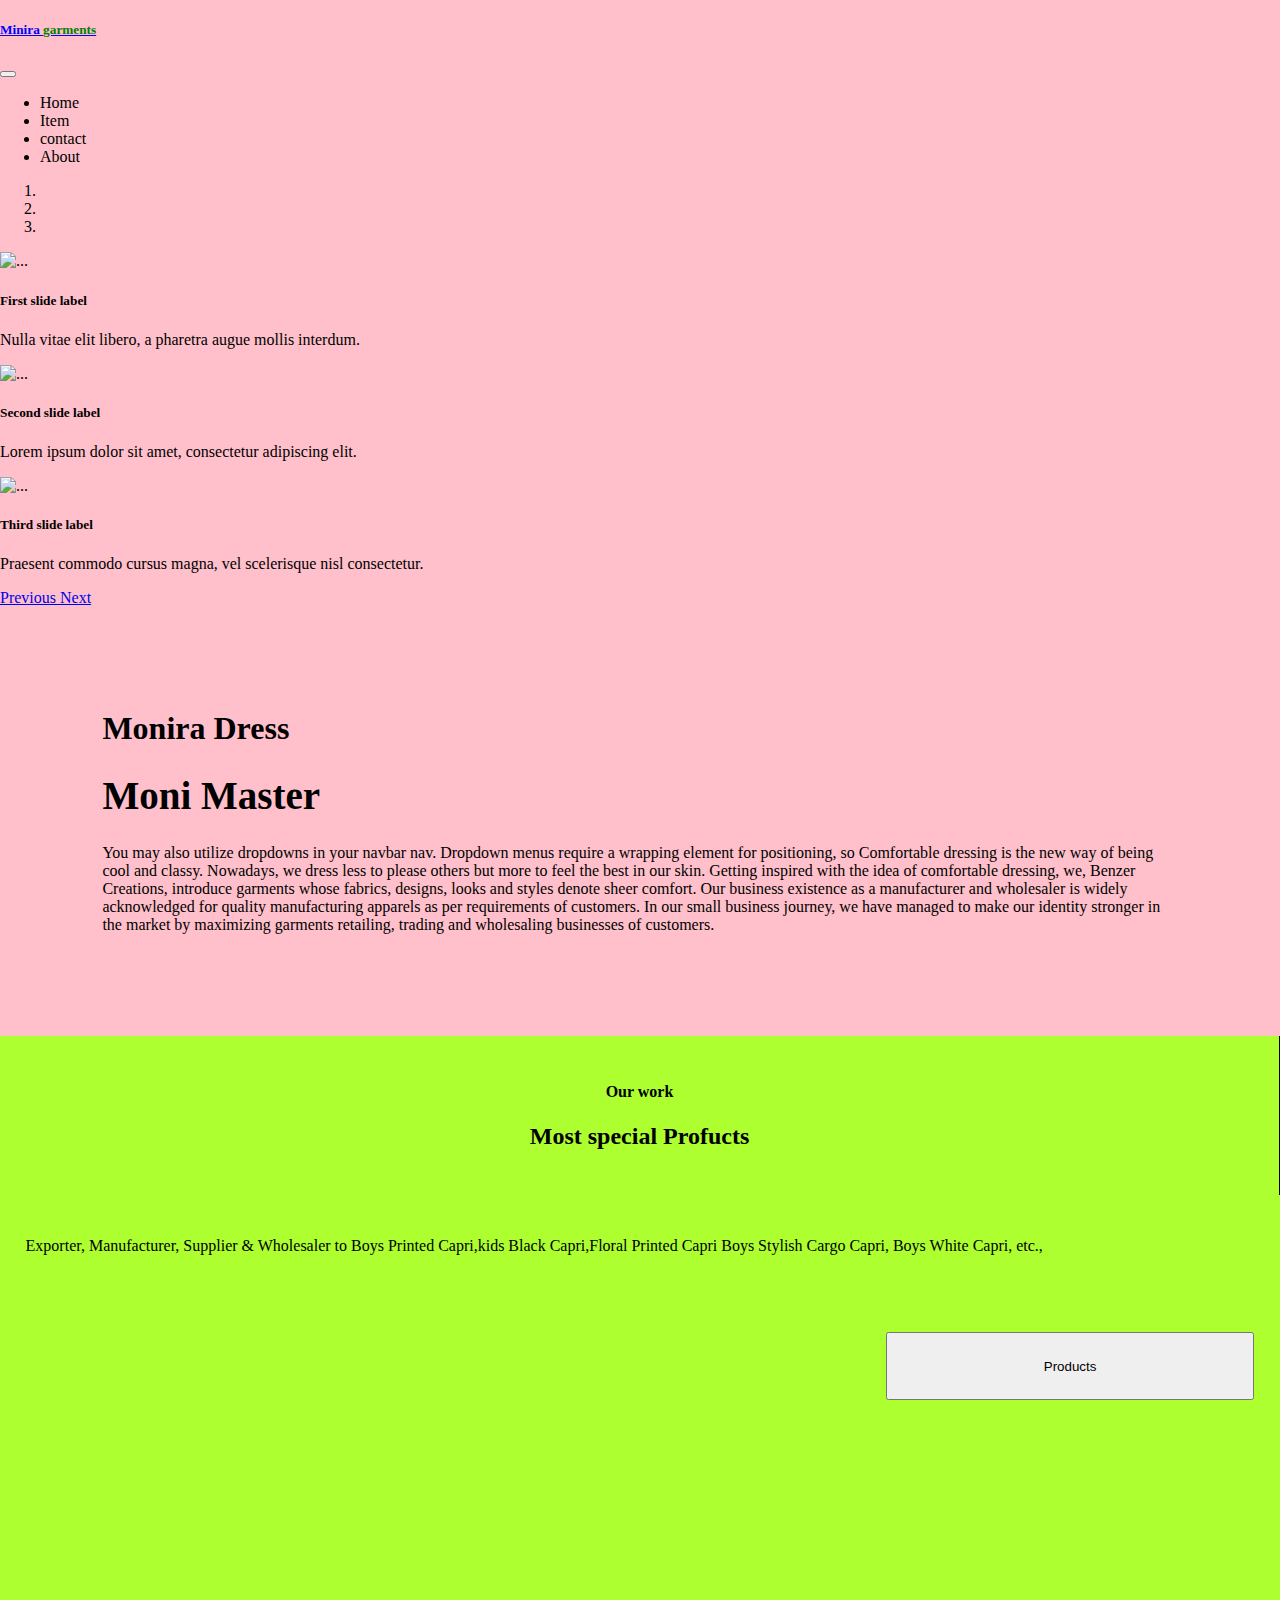
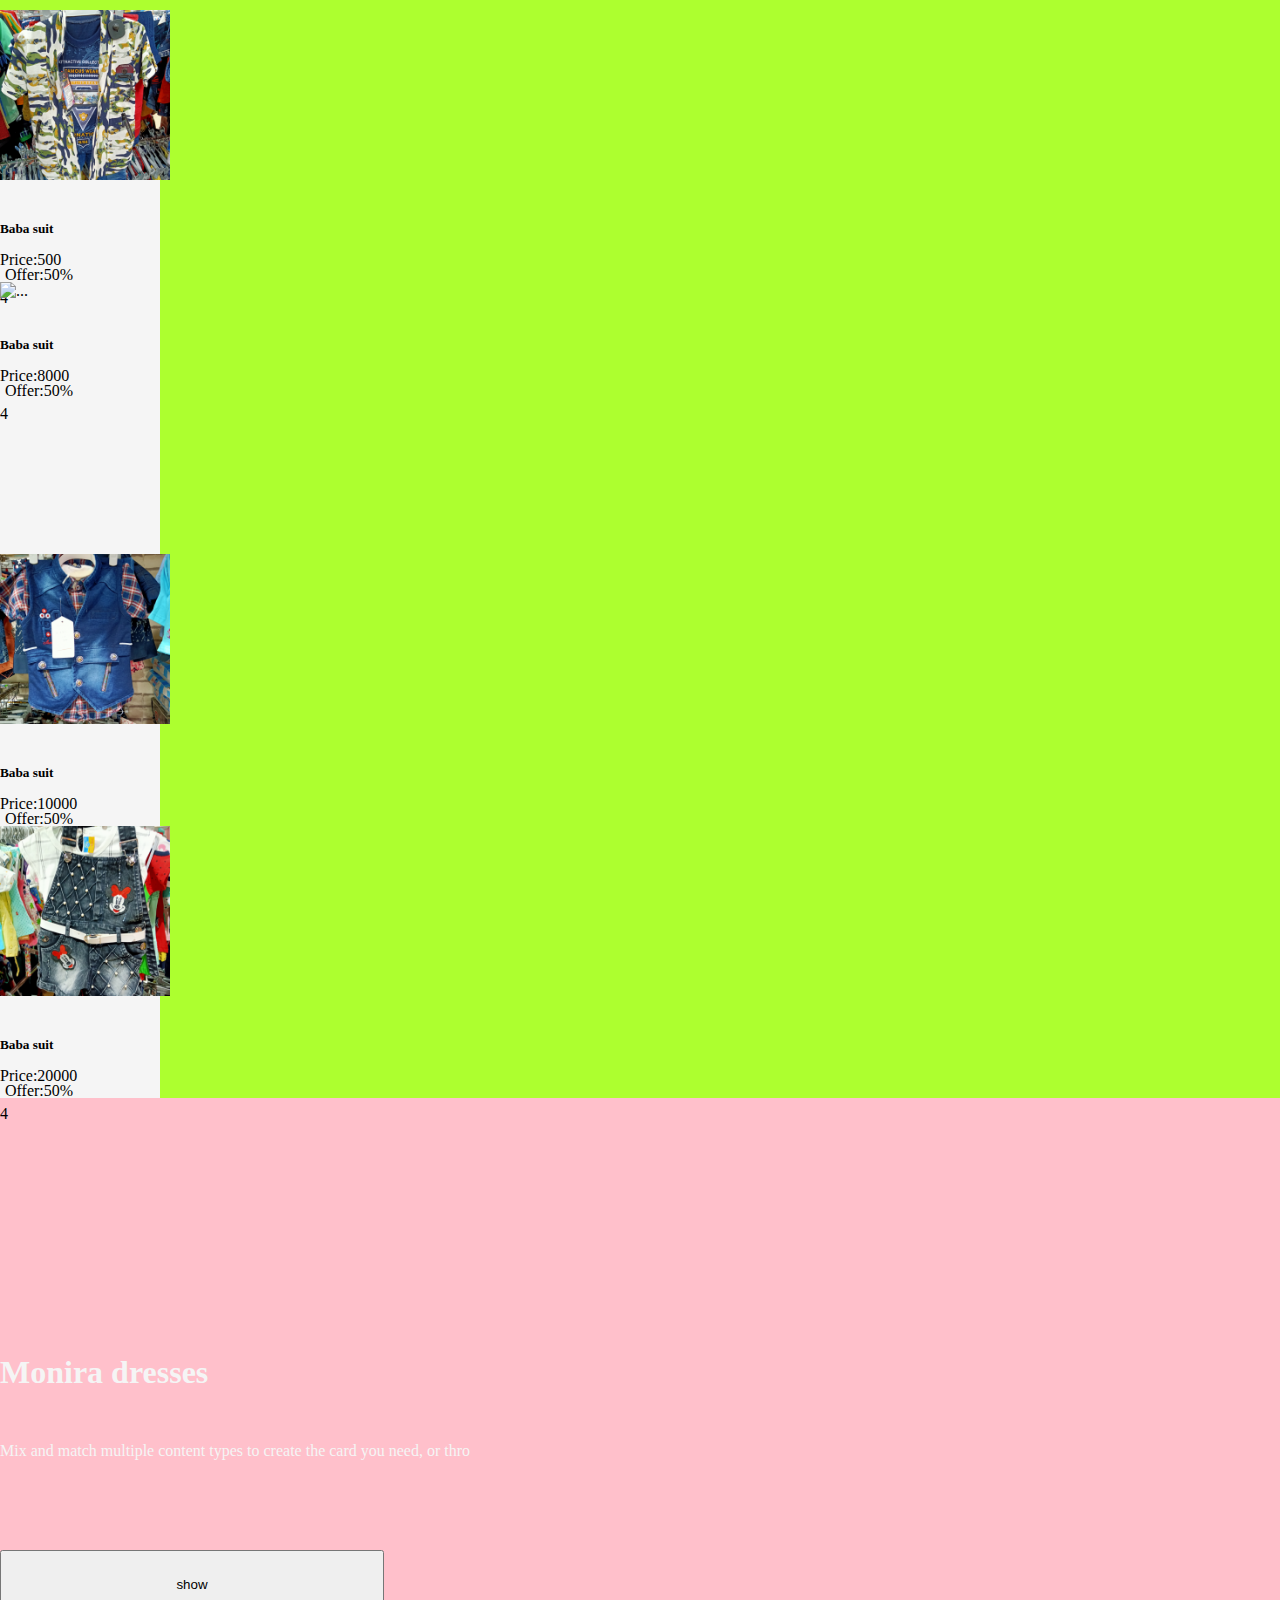
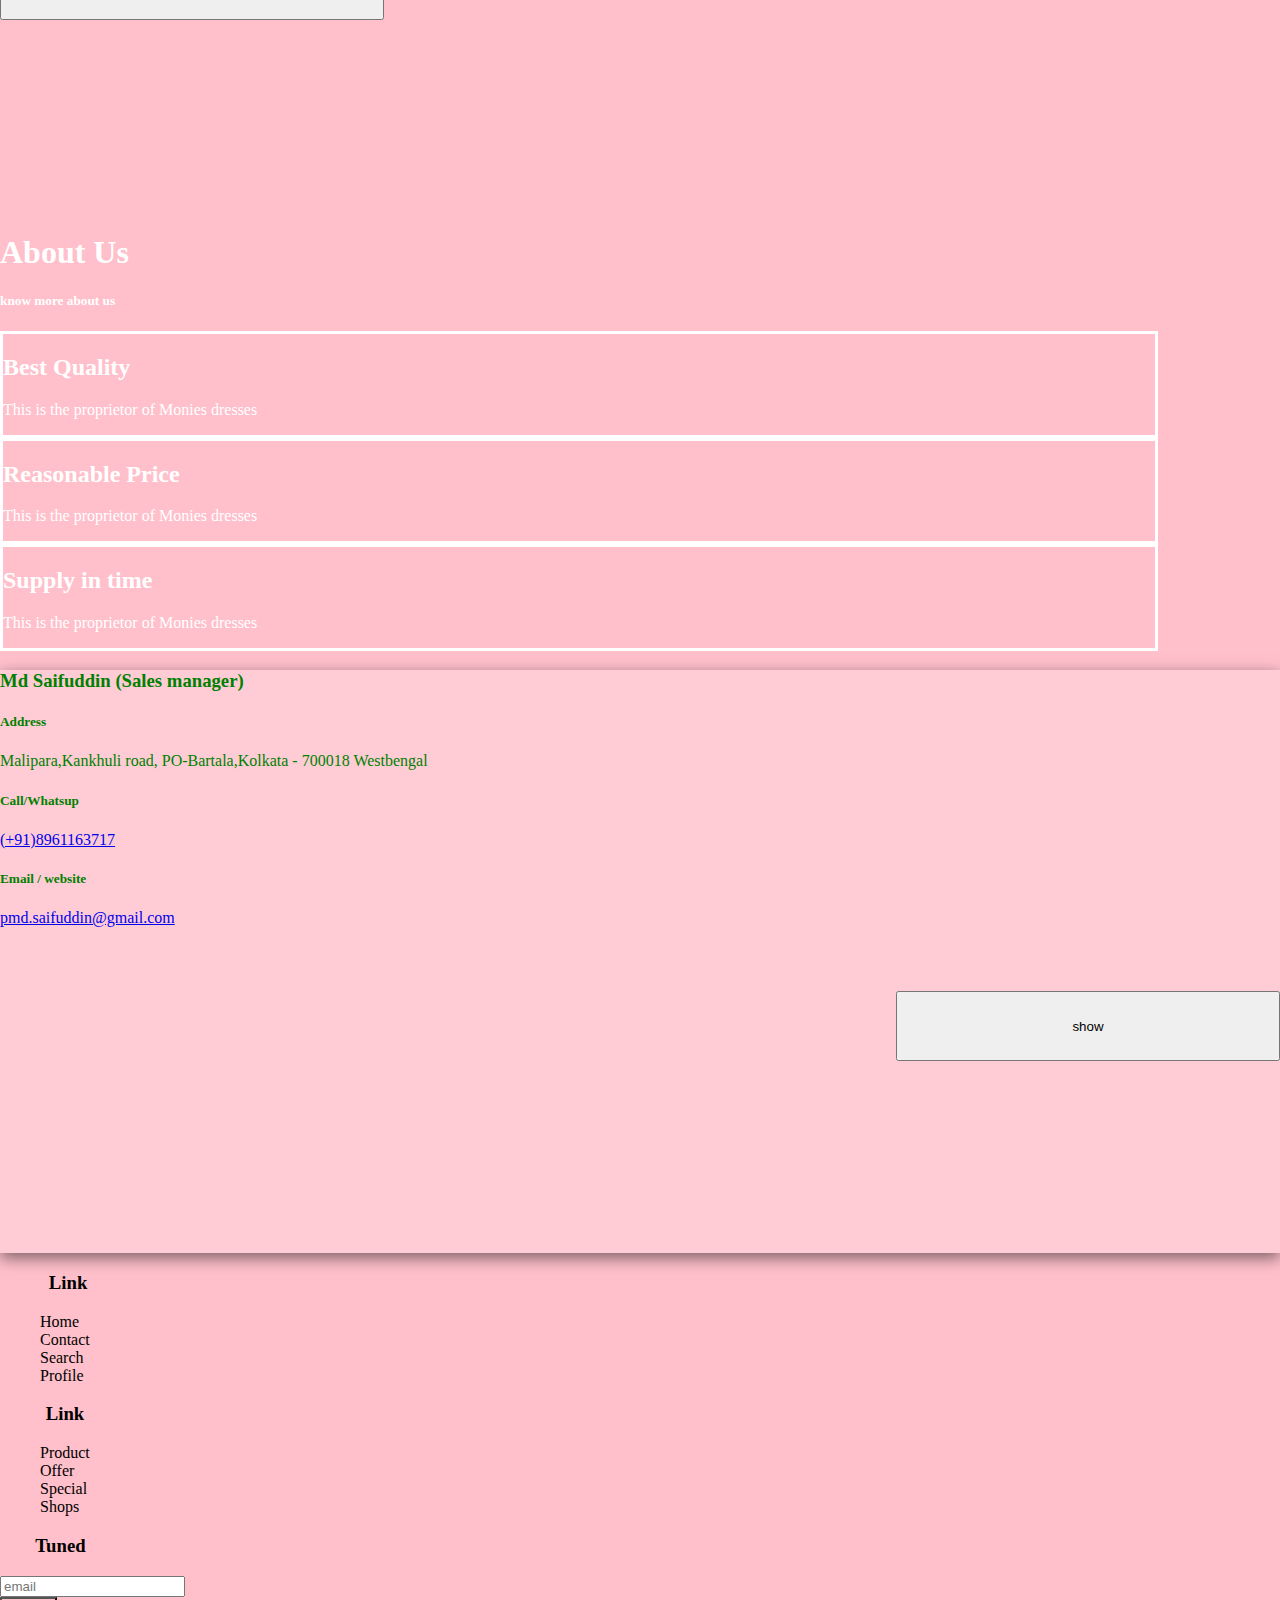
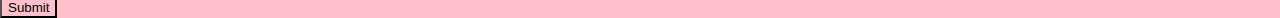
==== index.html @ e2dc4fad "Add files via upload" ====
<!doctype html>
<html lang="en">
  <head>
    <!-- Required meta tags -->
    <meta charset="utf-8">
    <meta name="viewport" content="width=device-width, initial-scale=1">

    <!-- Bootstrap CSS -->
    <link href="style.css" rel="stylesheet"/>
    <link href="https://cdn.jsdelivr.net/npm/bootstrap@5.0.0-beta1/dist/css/bootstrap.min.css" rel="stylesheet" integrity="sha384-giJF6kkoqNQ00vy+HMDP7azOuL0xtbfIcaT9wjKHr8RbDVddVHyTfAAsrekwKmP1" crossorigin="anonymous">
 <script type="text/javascript" src="js_new2.js"> </script>
<style type="text/css">


body {
margin:0px;
padding:0px;



}



</style>




    <title>Hello, world!</title>
  </head>
  <body oncontextmenu="return false">
    <nav class="navbar navbar-expand-lg navbar-light bg-light">
    
    
    <div class="container-fluid">
   <h5> <a class="navbar-brand" href="#" style="color:blue;">Minira <span style="color:green;">garments</span></a></h5>
    <button class="navbar-toggler" type="button" data-bs-toggle="collapse" data-bs-target="#navbarNav" aria-controls="navbarNav" aria-expanded="false" aria-label="Toggle navigation">
    <span class="navbar-toggler-icon"></span>
    </button>
    <div class="collapse navbar-collapse" id="navbarNav">
    <ul class="navbar-nav">
    <li class="nav-item">
    <a class="nav-link  active" id="home-link" aria-current="page" onclick="showHome()">Home</a>
    </li>
    <li class="nav-item">
    <a class="nav-link " id="item-link" onclick="showItem()">Item</a>
    </li>
    <li class="nav-item">
    <a class="nav-link " id="contact-link" onclick="showContact()">contact</a>
    </li>
    <li class="nav-item">
    <a class="nav-link " id="about-link" onclick="showAbout()">About</a>
    </li>
    </ul>
    </div>
    </div>
    </nav>
    
    
    
     <!-- start courasel -->
     
     <div id="carouselExampleCaptions" class="carousel slide" data-bs-ride="carousel" >
     <ol class="carousel-indicators">
     <li data-bs-target="#carouselExampleCaptions" data-bs-slide-to="0" class="active"></li>
     <li data-bs-target="#carouselExampleCaptions" data-bs-slide-to="1"></li>
     <li data-bs-target="#carouselExampleCaptions" data-bs-slide-to="2"></li>
     </ol>
     <div class="carousel-inner" style="">
     <div class="carousel-item active">
     <img src="https://lh3.googleusercontent.com/bWzTPK0hSypPHD1Hc1GSjZVdpvOteOTH8uLnH1_VlJWkr4F5bfMT6vy6dUAYcn_iwR4fYL9vj_sJ9B_Rf_zOk0FUDSRGxpywjVJnu8IYkh2hS-v_Yv9qMoLnTv6hpsXVtdi5B0RqLw=w600-h315-p-k" height="300"class="d-block w-100" alt="..." >
     <div class="carousel-caption d-none d-md-block">
     <h5>First slide label</h5>
     <p>Nulla vitae elit libero, a pharetra augue mollis interdum.</p>
     </div>
     </div>
     
     
     <div class="carousel-item">
     <img src="https://lh3.googleusercontent.com/mIo76hht9T2VlI-OJGolHb1x4Sy8gIhVukNZV9VsF87leNUTBvumUDJgrhXeGJmCeFdH-q8vnUHe59Qzavp5zrqEKmenwgEStaKPZzW7FWth--awZLrsbJVXISOQhd32_m7jI2konQ=w600-h315-p-k" height="300"class="d-block w-100" alt="...">
     <div class="carousel-caption d-none d-md-block">
     <h5>Second slide label</h5>
     <p>Lorem ipsum dolor sit amet, consectetur adipiscing elit.</p>
     </div>
     </div>
     
     
     <div class="carousel-item">
     <img src="https://lh3.googleusercontent.com/mIo76hht9T2VlI-OJGolHb1x4Sy8gIhVukNZV9VsF87leNUTBvumUDJgrhXeGJmCeFdH-q8vnUHe59Qzavp5zrqEKmenwgEStaKPZzW7FWth--awZLrsbJVXISOQhd32_m7jI2konQ=w600-h315-p-k" height="300" class="d-block w-100" alt="...">
     <div class="carousel-caption d-none d-md-block">
     <h5>Third slide label</h5>
     <p>Praesent commodo cursus magna, vel scelerisque nisl consectetur.</p>
     </div>
     </div>
     </div>
     <a class="carousel-control-prev" href="#carouselExampleCaptions" role="button" data-bs-slide="prev">
     <span class="carousel-control-prev-icon" aria-hidden="true"></span>
     <span class="visually-hidden">Previous</span>
     </a>
     <a class="carousel-control-next" href="#carouselExampleCaptions" role="button" data-bs-slide="next">
     <span class="carousel-control-next-icon" aria-hidden="true"></span>
     <span class="visually-hidden">Next</span>
     </a>
     </div>
     
   
     
      <!-- end courasel -->
      
      
      
      
      
      
      
      
  <div id="main-panel"> 
     
     
<!--start home tab -->      
      
<div class="panel " id="home">      
      <div class="section-1">
      
      
      <div class="container text-center"> 
      <h1 class="heading-1">Monira Dress</h1>
      <h1 class="heading-2">Moni Master</h1>
      <p class="para-1">You may also utilize dropdowns in your navbar nav. Dropdown menus require a wrapping element for positioning, so
      Comfortable dressing is the new way of being cool and classy. Nowadays, we dress less to please others but more to feel the best in our skin. Getting inspired with the idea of comfortable dressing, we, Benzer Creations, introduce garments whose fabrics, designs, looks and styles denote sheer comfort. Our business existence as a manufacturer and wholesaler is widely acknowledged for quality manufacturing apparels as per requirements of customers. In our small business journey, we have managed to make our identity stronger in the market by maximizing garments retailing, trading and wholesaling businesses of customers.
      
      
      
      </p>
      </div>
      
      </div>
      
      
   <!-- start product section under section 1-->   
      
      <div class="container-fluid p-div"  style="background:rgb(173,255,47);" >
    
     <div class="row">
      <div style="text-align:center; border-right:1px solid black; padding:2%;" class="col-md-4 col-12">
      <h4>Our work</h4>
      <h2 style="text-align:center;">Most special Profucts</h2>
      </div>
      <div class="col-md-8 col-12 " style="padding:2%;">
      <p>Exporter, Manufacturer, Supplier & Wholesaler to Boys Printed Capri,kids Black Capri,Floral Printed Capri 
      Boys Stylish Cargo Capri, Boys White Capri, etc.,
      </p>
      
       <input type="button" class="btn btn-danger" value="Products">
      
      </div>
      
      </div>
      
      
      
      
      
      
      
  <div class="row m-auto " id="img-div">
      
  <!--    

      <div class="col-lg-3 col-md-3 col-sm-3 col-12 m-auto">
      <div class="m-auto" style="background:#f5f5f5;width:10rem;">
      
      <div class="card mx-auto my-4" style="width:9rem; height:16rem;">
      <img src="https://lh3.googleusercontent.com/mIo76hht9T2VlI-OJGolHb1x4Sy8gIhVukNZV9VsF87leNUTBvumUDJgrhXeGJmCeFdH-q8vnUHe59Qzavp5zrqEKmenwgEStaKPZzW7FWth--awZLrsbJVXISOQhd32_m7jI2konQ=w600-h315-p-k"class="card-img-top" style="height:170px; margin-bottom:0; padding-bottom:0;"alt="...">
      <div class="card-body py-1 my-0">
      <h5 class="card-title text-center" style="padding-top:15px;padding-bottom:0;margin-0;">Baba suit</h5>
      <p class=" text-center" style="padding-0; margin:0;line-height:2px;">Rs 1000</p>
      
      </div>
      
      </div>
      
      </div>
      </div> 
      
   <!--   
      
      <div class="col-lg-3 col-md-3 col-sm-3 col-12 m-auto" style="">
      <div class="m-auto" style="background:#f5f5f5;width:10rem;">
      
      <div class="card mx-auto my-4" style="width:9rem; height:16rem;">
      <img src="product2.jpg"class="card-img-top" style="height:170px; margin-bottom:0; padding-bottom:0;"alt="...">
      <div class="card-body py-1 my-0">
      <h5 class="card-title text-center" style="padding-top:15px;padding-bottom:0;margin-0;">Baba suit</h5>
      <p class=" text-center" style="padding-0; margin:0;line-height:2px;">Rs 3000</p>
      
      </div>
      
      </div>
      
      </div>
      </div> 
      
      
      
      
      
      
      <div class="col-lg-3 col-md-3 col-sm-3 col-12 m-auto">
      <div class="m-auto" style="background:#f5f5f5;width:10rem;">
      
      <div class="card mx-auto my-4" style="width:9rem; height:16rem;">
      <img src="product3.jpg"class="card-img-top" style="height:170px; margin-bottom:0; padding-bottom:0;"alt="...">
      <div class="card-body py-1 my-0">
      <h5 class="card-title text-center" style="padding-top:15px;padding-bottom:0;margin-0;">Baba suit</h5>
      <p class=" text-center" style="padding-0; margin:0;line-height:2px;">Rs 1000</p>
      
      </div>
      
      </div>
      
      </div>
      </div> 
      
      
      <div class="col-lg-3 col-md-3 col-sm-3 col-12 m-auto">
      <div class="m-auto" style="background:#f5f5f5;width:10rem;">
      
      <div class="card mx-auto my-4" style="width:9rem; height:16rem;">
      <img src="product4.jpg"class="card-img-top" style="height:170px; margin-bottom:0; padding-bottom:0;"alt="...">
      <div class="card-body py-1 my-0">
      <h5 class="card-title text-center" style="padding-top:15px;padding-bottom:0;margin-0;">Baba suit</h5>
      <p class=" text-center" style="padding-0; margin:0;line-height:2px;">Rs 1000</p>
      
      </div>
      
      </div>
      
      </div>
      </div> 
      
      

      
      
      
      
      
      
       
      
      -->
      
      </div>                   
      </div>       
                     
                    
                            
      
 <!-- end product section -->     
      
      
      
      <!-- start  section2 -->  
      
      <div class="section-2 m-0 p-0 " >
      <div class="container-fluid old">
      
      <div class="d-flex justify-content-end">
      
      <div class="d-flex flex-column m-4">
      <h1 class="heading-1">Monira dresses</h1>
      <p class="para">Mix and match multiple content types to create the card you need, or thro
      </p>
      <input type="button" class="btn btn-danger" value="show">
      </div>
      </div>
      </div>
      </div>
      
      <!-- End section 2-->  
      <!--
      <div style="height:400px; width:100%; background:red; padding:0;">
      
      <div class="m-3 bg-warning">
      <h1>About Us</h1>
      <h5>know more about us</h5>
      </div>

      
      </div>
      
      -->
      <!-- start our team section -->
      <div class="ourteam p-2 m-0 bg-warning" style="color:white;">
      
      <div class="container text-center">
      <div class="">
      <h1>About Us</h1>
      <h5>know more about us</h5>
      </div>
      
      <div class="row teamsetting" style="color:white;">
      
     
      
      
      
      <!--start 1st image of our team -->
      <div class="col-lg-4 col-sm-4 col-10 d-block mx-auto " style="color:white;">
    
      
      <div style="border:3px solid white; height:80%; width:90%;" class="m-4 p-3">
     
      <h2>Best Quality</h2>
      <p class=" ">This is the proprietor of Monies dresses</p> 
      </div>
      
  
     
      </div>
      
      
      <!--start 2nd image of our team -->
    <div class="col-lg-4 col-sm-4 col-10 d-block mx-auto " style="color:white;">
    
    
    <div style="border:3px solid white; height:80%; width:90%;" class="m-4 p-3">
    
    <h2>Reasonable Price</h2>
    <p class=" ">This is the proprietor of Monies dresses</p> 
    </div>
    
    
    
    </div>
      
      
      
      <!--start 3rd image of our team -->
   <div class="col-lg-4 col-sm-4 col-10 d-block mx-auto " style="color:white;">
   
   
   <div style="border:3px solid white; height:80%; width:90%;" class="m-4 p-3">
   
   <h2>Supply in time</h2>
   <p class=" ">This is the proprietor of Monies dresses</p> 
   </div>
   
   
   
   </div>
      
      
      
     
      
      
   
   
   
   
   
        </div>
   
   </div>
   </div>
   <!-- end our team section --->
   
   
   
 

   
 </div>  
<!--end home tab -->   













   
   
<!--start contact tab -->   
<div class="panel p-5" id="contact" style="width:100%;">



<div class="row" id="cdiv">


</div>

</div>

<!--end contact tab -->   






<!--start item tab -->   
<div class="panel" id="item" style="width:100%;margin:0;">

<section class="section-1">
   
   <div class="container"> 
  <h1 class="heading-1">Our Product</h1>
  
  <p class="para-1">You may also utilize dropdowns in your navbar nav. Dropdown menus require a wrapping element for positioning, so dropdowns in your navbar nav. Dropdown menus require a wrapping element for positioning, so
</p>
  </div>
   
   
   
   
   <div class="container text-center p-0">
       <div class="bg-light " style="color:blue"><h2>Monira Dress</h2>
       
       </div>
       
      </div>
      </section> 
      
<div class="row" id="adiv">


</div>




<!---start all Newdesign section -->
    
    <section class="section-slider">
    <div class="text-center"><h3>New Design</h3></div>
    <div style="border:1px solid blue;margin:auto; width:80%;"> </div>
    
    <div class="slider" id="slide">
 

    
    
    
    
    </div>
    </section>
    









  <!---end New design section -->







</div>

<!--end item tab -->   











<!--start product details tab -->   
<div id="product-details" style="width:100%;">

<div id="p-div">



</div>


</div>

<!--end product details tab -->  



<!--start about tab -->   
<div class="panel" id="about" style="width:100%; margin:0; padding:0;">
<div class="container m-5">

<div class="p-5">
<h1 class="">Profile details</h1>
<p>

It's not been a very long time to the business presence of Benzer Creations in this competitive field of manufacturing garments but huge business popularity makes it look decades have passed to our company. We invest in the best fabrics to make different sorts of apparels for people. Our clothing collection is dominated by the factors of high comfort, style and design. We have taken experienced designers on board to bring forth a unique line of garments. Whether its our Kids Printed Capri, Stylish Cargo Capri, Boys Cargo Capri, Boys Floral Printed Capri or Boys Denim Capri, we ensure to keep the style chic and classy so that wearers could feel the modern vibe. We keep our stylish garments in a large quantity so as to benefit wholesalers, retailers and traders involved in garment business. 


</p>
</div>

<div class="p-5" style="border:2px solid black;">
<div class="p-1 " id="im-div" style="">


</div>
</div>

</div>
</div>
<!--end about tab -->   



   
   
 </div>  
  <!--end main-tab -->    
   
   
   <!-- start  section3 -->  
   
   <div class="section-3 m-0 p-4 bg-danger">
   <div class="container p-5  sec3-div " style="height:60%; width:100%; color:green;">
   <h3>Md Saifuddin (Sales manager)</h3>
   <h5 class="m-3">Address</h5>
   <p class="m-3">Malipara,Kankhuli road, PO-Bartala,Kolkata - 700018 Westbengal</p>
   
   <h5>Call/Whatsup</h5>
   <p> <a href="tel:+918961163717 "><i class="fas fa-phone"></i>(+91)8961163717</a><br>
   </p>
   
   <h5>Email / website</h5>
   <p> <a href="mailto: pmd.saifuddin@gmail.com"><i class="fas fa-envelope"></i>pmd.saifuddin@gmail.com</a><br>
   
  
   <input type="button" class="btn btn-danger" value="show">
   
   
   </div>
   </div>
   
   <!-- End section 3-->
   
   
    
      
      
      
      
      
      
  
      
      
      
      
      
      
      <!-- start footer1     style="background:#f70009;">     ---->
      <section class="on-ftr b-color bg-light p-4" style="">
      <div class="container">
      <div class="row">
      
      
      <div class="col-md-3">
      <div class="ftr-header">
      <h3><span style="color:pink">Quick</span>Link</h3>
      </div>
      
      <div class="ftr-des">
      <dd>Home</dd>
      <dd>Contact</dd>
      <dd>Search</dd>
      <dd>Profile</dd>
      
      
      
      </div>
      </div>
      
      
      
      
      <div class="col-md-3">
      <div class="ftr-header">
      <h3><span style="color:pink">Extra</span>Link</h3>
      </div>
      
      <div class="ftr-des">
      <dd>Product</dd>
      <dd>Offer</dd>
      <dd>Special</dd>
      <dd>Shops</dd>
      
      
      
      </div>
      </div>
      
      
      
      
      
      <div class="col-md-3">
      <div class="ftr-header">
      <h3><span style="color:pink">Stay</span>Tuned</h3>
      </div>
      
      <div class="ftr-des">
      
      <form>
      <div class="form-group mb-2">
      
      <input type="email" placeholder="email" class="form-control">
      </div>
      
      <button class="btn btn-primary mb-2" style="background:pink;">Submit</button>
      
      
      </form>
      </div>
      </div>
      
      
      
      
      </div>
      </div>
      </section>
      <!-- end footer1 ------>
      
      <div id="test">
      
      </div>
      
    
    

    <!-- Optional JavaScript; choose one of the two! -->

    <!-- Option 1: Bootstrap Bundle with Popper -->
    <script src="https://cdn.jsdelivr.net/npm/bootstrap@5.0.0-beta1/dist/js/bootstrap.bundle.min.js" integrity="sha384-ygbV9kiqUc6oa4msXn9868pTtWMgiQaeYH7/t7LECLbyPA2x65Kgf80OJFdroafW" crossorigin="anonymous"></script>

    <!-- Option 2: Separate Popper and Bootstrap JS -->
    <!--
    <script src="https://cdn.jsdelivr.net/npm/@popperjs/core@2.5.4/dist/umd/popper.min.js" integrity="sha384-q2kxQ16AaE6UbzuKqyBE9/u/KzioAlnx2maXQHiDX9d4/zp8Ok3f+M7DPm+Ib6IU" crossorigin="anonymous"></script>
    <script src="https://cdn.jsdelivr.net/npm/bootstrap@5.0.0-beta1/dist/js/bootstrap.min.js" integrity="sha384-pQQkAEnwaBkjpqZ8RU1fF1AKtTcHJwFl3pblpTlHXybJjHpMYo79HY3hIi4NKxyj" crossorigin="anonymous"></script>
    -->
    
    <script type="text/javascript">
    
    showHome();
   
    
    
    
    </script>
    
  </body>
</html>
---- style.css ----
body {
margin:0;
padding:0;
background:pink;

}

.section-1{
margin:8%;

}
.section-1 .heading-1{
    margin-top:8%;  
         
               
   }  
             
  .section-1 .heading-2 {
    margin-botton:5%;
    font-size:39px;         
             
             
}               
               
  .section1 .para-1 {
    width:60%;
    margin-left:20%;
    margin-botton:5%;
  
  
  }
  .section-1 .card-text .para-1 {
  color:rgba(0,0,0,0.59);
  
  }
  
  .p-div .btn {
  margin-bottom:15%;
  width:30%;
  padding:2% 5%;
  margin-left:70%;
  margin-top:5%;
 
  } 
  
  
  
  .section-2 {
  margin:0px;
  padding:0px;
  
  }
  
  
  .section-2 .old {
  background-image:url("fimage1.jpg");
  background-size: 100% 100%;
  background-repeat:no-repeat;
  
  
  
  
  }
  
   
  
  
  .section-2 .heading-1 {
   margin-top:20%;
   margin-bottom:4%;
   font-family:righteous;
   width:80%;
   color:whitesmoke;
  
  
  
  }

  
  .section-2 .para {
  
   margin-bottom:7%;
   font-family:ubuntu;
   width:80%;
   color:whitesmoke;
  
  
  }
  .section-2 .btn {
  margin-bottom:15%;
  width:30%;
  padding:2% 5%;
     } 
     
     
 .ourteam {
 
 margin:0px;
 padding:0px;
 
 }
 
 
 .ourteam{
 background-image:url("https://lh3.googleusercontent.com/mIo76hht9T2VlI-OJGolHb1x4Sy8gIhVukNZV9VsF87leNUTBvumUDJgrhXeGJmCeFdH-q8vnUHe59Qzavp5zrqEKmenwgEStaKPZzW7FWth--awZLrsbJVXISOQhd32_m7jI2konQ=w600-h315-p-k");
 background-size: 100% 100%;
 background-repeat:no-repeat;

 
 
 
 }
 
 
 
 .section-4 {
margin:0px;
 
 }
 
   .section-4 .row .col-md-7,.col-md-5 {
  margin-top:10%;
  margin-bottom:10%;
  
   }
  
 .section-4 a {
 color:lightseagreen;
 font-size:40px;
 text-decoration:none;
 
 
 }
 
 .section-4 .para-1 {
   
   color:black;
   font-size:23px;
   margin-top:7%;
   font-family:Roboto Condensed;
 
 
 }
 
 
 .section-3 {
  background-image:url("https://lh3.googleusercontent.com/bWzTPK0hSypPHD1Hc1GSjZVdpvOteOTH8uLnH1_VlJWkr4F5bfMT6vy6dUAYcn_iwR4fYL9vj_sJ9B_Rf_zOk0FUDSRGxpywjVJnu8IYkh2hS-v_Yv9qMoLnTv6hpsXVtdi5B0RqLw=w600-h315-p-k");
  background-size: 100% 100%;
  background-repeat:no-repeat;
  
  
  
  
  }
  
  .section-3 .btn {
  margin-bottom:15%;
  width:30%;
  padding:2% 5%;
  margin-left:70%;
  margin-top:5%;
     } 
     
     
 .sec3-div {
 background:rgba(255,255,255,.2);
 box-shadow:0 5px 15px rgba(0,0,0,.5);
 
 
 
 }
 
 
 //slider
 
 
 .section-slider {
 padding: 10px 0;
 background: #fff;
 }
 .slider {
 display: flex;
 overflow-x: auto;
 scroll-behavior: smooth;
 
 -webkit-overflow-scrolling: touch;
 scroll-snap-points-x: repeat(300px);
 scroll-snap-type: mandatory;
 }
 .slider .img-slider {
 flex-shrink: 0;
 width: 300px;
 margin-right: 20px;
 padding-top:20px;
 padding-bottom: 10px;
 display: block;
 height:400px;
 }
 .slider::-webkit-scrollbar {
 width: 10px;
 height: 10px;
 }
 .slider::-webkit-scrollbar-thumb {
 background: #808080;
 border-radius: 10px;
 visibility: hidden;
 }
 .slider::-webkit-scrollbar-track {
 background: transparent;
 }
 .section-slider:hover .slider::-webkit-scrollbar-thumb {
 visibility: visible;
 }
 
 
 
//product details ces
 .newarrival {
 background:green;
 font-size:12px;
 font-weight:bold;
 width:50px;
 color:white;
 
 
 }
 
 .col-md-7 h2 {
 color:#555;
 
 
 }
 .price  {
 color:#FE980F;
 padding-top:20px;
 font-size:26px;
 font-weight:bold;
 
 
 }
 
 .cart {
 background:#FE980F;
 font-size: 15px;
 margin-left: 20px;
 color: #ffffff;
 
 
 }
 
 //end product details css
 
 
 
 
#home{



}


#contact{



}

#about {


}
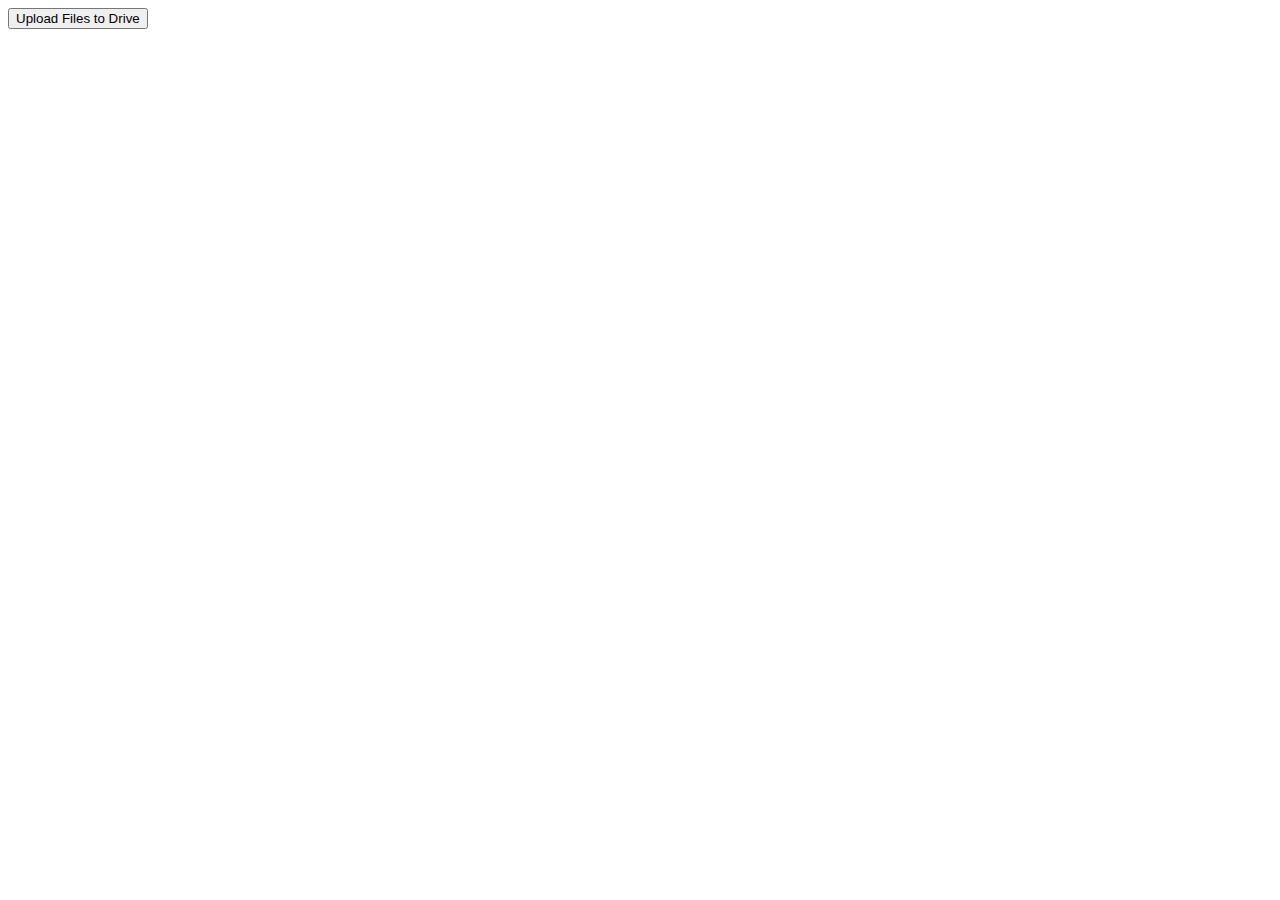
==== commit 3924132f: "Add files via upload" ====
--- a/index.html
+++ b/index.html
@@ -1,679 +1,19 @@
-<!doctype html>
-<html lang="en">
-  <head>
-    <!-- Required meta tags -->
-    <meta charset="utf-8">
+
+<!DOCTYPE html>
+<html>
+<head>
+    <meta charset="utf-8" />
+    <meta http-equiv="X-UA-Compatible" content="IE=edge">
+    <title>Git Login App</title>
     <meta name="viewport" content="width=device-width, initial-scale=1">
-
-    <!-- Bootstrap CSS -->
-    <link href="style.css" rel="stylesheet"/>
-    <link href="https://cdn.jsdelivr.net/npm/bootstrap@5.0.0-beta1/dist/css/bootstrap.min.css" rel="stylesheet" integrity="sha384-giJF6kkoqNQ00vy+HMDP7azOuL0xtbfIcaT9wjKHr8RbDVddVHyTfAAsrekwKmP1" crossorigin="anonymous">
- <script type="text/javascript" src="js_new2.js"> </script>
-<style type="text/css">
-
-
-body {
-margin:0px;
-padding:0px;
-
-
-
-}
-
-
-
-</style>
-
-
-
-
-    <title>Hello, world!</title>
-  </head>
-  <body oncontextmenu="return false">
-    <nav class="navbar navbar-expand-lg navbar-light bg-light">
-    
-    
-    <div class="container-fluid">
-   <h5> <a class="navbar-brand" href="#" style="color:blue;">Minira <span style="color:green;">garments</span></a></h5>
-    <button class="navbar-toggler" type="button" data-bs-toggle="collapse" data-bs-target="#navbarNav" aria-controls="navbarNav" aria-expanded="false" aria-label="Toggle navigation">
-    <span class="navbar-toggler-icon"></span>
-    </button>
-    <div class="collapse navbar-collapse" id="navbarNav">
-    <ul class="navbar-nav">
-    <li class="nav-item">
-    <a class="nav-link  active" id="home-link" aria-current="page" onclick="showHome()">Home</a>
-    </li>
-    <li class="nav-item">
-    <a class="nav-link " id="item-link" onclick="showItem()">Item</a>
-    </li>
-    <li class="nav-item">
-    <a class="nav-link " id="contact-link" onclick="showContact()">contact</a>
-    </li>
-    <li class="nav-item">
-    <a class="nav-link " id="about-link" onclick="showAbout()">About</a>
-    </li>
-    </ul>
-    </div>
-    </div>
-    </nav>
-    
-    
-    
-     <!-- start courasel -->
-     
-     <div id="carouselExampleCaptions" class="carousel slide" data-bs-ride="carousel" >
-     <ol class="carousel-indicators">
-     <li data-bs-target="#carouselExampleCaptions" data-bs-slide-to="0" class="active"></li>
-     <li data-bs-target="#carouselExampleCaptions" data-bs-slide-to="1"></li>
-     <li data-bs-target="#carouselExampleCaptions" data-bs-slide-to="2"></li>
-     </ol>
-     <div class="carousel-inner" style="">
-     <div class="carousel-item active">
-     <img src="https://lh3.googleusercontent.com/bWzTPK0hSypPHD1Hc1GSjZVdpvOteOTH8uLnH1_VlJWkr4F5bfMT6vy6dUAYcn_iwR4fYL9vj_sJ9B_Rf_zOk0FUDSRGxpywjVJnu8IYkh2hS-v_Yv9qMoLnTv6hpsXVtdi5B0RqLw=w600-h315-p-k" height="300"class="d-block w-100" alt="..." >
-     <div class="carousel-caption d-none d-md-block">
-     <h5>First slide label</h5>
-     <p>Nulla vitae elit libero, a pharetra augue mollis interdum.</p>
-     </div>
-     </div>
-     
-     
-     <div class="carousel-item">
-     <img src="https://lh3.googleusercontent.com/mIo76hht9T2VlI-OJGolHb1x4Sy8gIhVukNZV9VsF87leNUTBvumUDJgrhXeGJmCeFdH-q8vnUHe59Qzavp5zrqEKmenwgEStaKPZzW7FWth--awZLrsbJVXISOQhd32_m7jI2konQ=w600-h315-p-k" height="300"class="d-block w-100" alt="...">
-     <div class="carousel-caption d-none d-md-block">
-     <h5>Second slide label</h5>
-     <p>Lorem ipsum dolor sit amet, consectetur adipiscing elit.</p>
-     </div>
-     </div>
-     
-     
-     <div class="carousel-item">
-     <img src="https://lh3.googleusercontent.com/mIo76hht9T2VlI-OJGolHb1x4Sy8gIhVukNZV9VsF87leNUTBvumUDJgrhXeGJmCeFdH-q8vnUHe59Qzavp5zrqEKmenwgEStaKPZzW7FWth--awZLrsbJVXISOQhd32_m7jI2konQ=w600-h315-p-k" height="300" class="d-block w-100" alt="...">
-     <div class="carousel-caption d-none d-md-block">
-     <h5>Third slide label</h5>
-     <p>Praesent commodo cursus magna, vel scelerisque nisl consectetur.</p>
-     </div>
-     </div>
-     </div>
-     <a class="carousel-control-prev" href="#carouselExampleCaptions" role="button" data-bs-slide="prev">
-     <span class="carousel-control-prev-icon" aria-hidden="true"></span>
-     <span class="visually-hidden">Previous</span>
-     </a>
-     <a class="carousel-control-next" href="#carouselExampleCaptions" role="button" data-bs-slide="next">
-     <span class="carousel-control-next-icon" aria-hidden="true"></span>
-     <span class="visually-hidden">Next</span>
-     </a>
-     </div>
-     
-   
-     
-      <!-- end courasel -->
-      
-      
-      
-      
-      
-      
-      
-      
-  <div id="main-panel"> 
-     
-     
-<!--start home tab -->      
-      
-<div class="panel " id="home">      
-      <div class="section-1">
-      
-      
-      <div class="container text-center"> 
-      <h1 class="heading-1">Monira Dress</h1>
-      <h1 class="heading-2">Moni Master</h1>
-      <p class="para-1">You may also utilize dropdowns in your navbar nav. Dropdown menus require a wrapping element for positioning, so
-      Comfortable dressing is the new way of being cool and classy. Nowadays, we dress less to please others but more to feel the best in our skin. Getting inspired with the idea of comfortable dressing, we, Benzer Creations, introduce garments whose fabrics, designs, looks and styles denote sheer comfort. Our business existence as a manufacturer and wholesaler is widely acknowledged for quality manufacturing apparels as per requirements of customers. In our small business journey, we have managed to make our identity stronger in the market by maximizing garments retailing, trading and wholesaling businesses of customers.
-      
-      
-      
-      </p>
-      </div>
-      
-      </div>
-      
-      
-   <!-- start product section under section 1-->   
-      
-      <div class="container-fluid p-div"  style="background:rgb(173,255,47);" >
-    
-     <div class="row">
-      <div style="text-align:center; border-right:1px solid black; padding:2%;" class="col-md-4 col-12">
-      <h4>Our work</h4>
-      <h2 style="text-align:center;">Most special Profucts</h2>
-      </div>
-      <div class="col-md-8 col-12 " style="padding:2%;">
-      <p>Exporter, Manufacturer, Supplier & Wholesaler to Boys Printed Capri,kids Black Capri,Floral Printed Capri 
-      Boys Stylish Cargo Capri, Boys White Capri, etc.,
-      </p>
-      
-       <input type="button" class="btn btn-danger" value="Products">
-      
-      </div>
-      
-      </div>
-      
-      
-      
-      
-      
-      
-      
-  <div class="row m-auto " id="img-div">
-      
-  <!--    
-
-      <div class="col-lg-3 col-md-3 col-sm-3 col-12 m-auto">
-      <div class="m-auto" style="background:#f5f5f5;width:10rem;">
-      
-      <div class="card mx-auto my-4" style="width:9rem; height:16rem;">
-      <img src="https://lh3.googleusercontent.com/mIo76hht9T2VlI-OJGolHb1x4Sy8gIhVukNZV9VsF87leNUTBvumUDJgrhXeGJmCeFdH-q8vnUHe59Qzavp5zrqEKmenwgEStaKPZzW7FWth--awZLrsbJVXISOQhd32_m7jI2konQ=w600-h315-p-k"class="card-img-top" style="height:170px; margin-bottom:0; padding-bottom:0;"alt="...">
-      <div class="card-body py-1 my-0">
-      <h5 class="card-title text-center" style="padding-top:15px;padding-bottom:0;margin-0;">Baba suit</h5>
-      <p class=" text-center" style="padding-0; margin:0;line-height:2px;">Rs 1000</p>
-      
-      </div>
-      
-      </div>
-      
-      </div>
-      </div> 
-      
-   <!--   
-      
-      <div class="col-lg-3 col-md-3 col-sm-3 col-12 m-auto" style="">
-      <div class="m-auto" style="background:#f5f5f5;width:10rem;">
-      
-      <div class="card mx-auto my-4" style="width:9rem; height:16rem;">
-      <img src="product2.jpg"class="card-img-top" style="height:170px; margin-bottom:0; padding-bottom:0;"alt="...">
-      <div class="card-body py-1 my-0">
-      <h5 class="card-title text-center" style="padding-top:15px;padding-bottom:0;margin-0;">Baba suit</h5>
-      <p class=" text-center" style="padding-0; margin:0;line-height:2px;">Rs 3000</p>
-      
-      </div>
-      
-      </div>
-      
-      </div>
-      </div> 
-      
-      
-      
-      
-      
-      
-      <div class="col-lg-3 col-md-3 col-sm-3 col-12 m-auto">
-      <div class="m-auto" style="background:#f5f5f5;width:10rem;">
-      
-      <div class="card mx-auto my-4" style="width:9rem; height:16rem;">
-      <img src="product3.jpg"class="card-img-top" style="height:170px; margin-bottom:0; padding-bottom:0;"alt="...">
-      <div class="card-body py-1 my-0">
-      <h5 class="card-title text-center" style="padding-top:15px;padding-bottom:0;margin-0;">Baba suit</h5>
-      <p class=" text-center" style="padding-0; margin:0;line-height:2px;">Rs 1000</p>
-      
-      </div>
-      
-      </div>
-      
-      </div>
-      </div> 
-      
-      
-      <div class="col-lg-3 col-md-3 col-sm-3 col-12 m-auto">
-      <div class="m-auto" style="background:#f5f5f5;width:10rem;">
-      
-      <div class="card mx-auto my-4" style="width:9rem; height:16rem;">
-      <img src="product4.jpg"class="card-img-top" style="height:170px; margin-bottom:0; padding-bottom:0;"alt="...">
-      <div class="card-body py-1 my-0">
-      <h5 class="card-title text-center" style="padding-top:15px;padding-bottom:0;margin-0;">Baba suit</h5>
-      <p class=" text-center" style="padding-0; margin:0;line-height:2px;">Rs 1000</p>
-      
-      </div>
-      
-      </div>
-      
-      </div>
-      </div> 
-      
-      
-
-      
-      
-      
-      
-      
-      
-       
-      
-      -->
-      
-      </div>                   
-      </div>       
-                     
-                    
-                            
-      
- <!-- end product section -->     
-      
-      
-      
-      <!-- start  section2 -->  
-      
-      <div class="section-2 m-0 p-0 " >
-      <div class="container-fluid old">
-      
-      <div class="d-flex justify-content-end">
-      
-      <div class="d-flex flex-column m-4">
-      <h1 class="heading-1">Monira dresses</h1>
-      <p class="para">Mix and match multiple content types to create the card you need, or thro
-      </p>
-      <input type="button" class="btn btn-danger" value="show">
-      </div>
-      </div>
-      </div>
-      </div>
-      
-      <!-- End section 2-->  
-      <!--
-      <div style="height:400px; width:100%; background:red; padding:0;">
-      
-      <div class="m-3 bg-warning">
-      <h1>About Us</h1>
-      <h5>know more about us</h5>
-      </div>
-
-      
-      </div>
-      
-      -->
-      <!-- start our team section -->
-      <div class="ourteam p-2 m-0 bg-warning" style="color:white;">
-      
-      <div class="container text-center">
-      <div class="">
-      <h1>About Us</h1>
-      <h5>know more about us</h5>
-      </div>
-      
-      <div class="row teamsetting" style="color:white;">
-      
-     
-      
-      
-      
-      <!--start 1st image of our team -->
-      <div class="col-lg-4 col-sm-4 col-10 d-block mx-auto " style="color:white;">
-    
-      
-      <div style="border:3px solid white; height:80%; width:90%;" class="m-4 p-3">
-     
-      <h2>Best Quality</h2>
-      <p class=" ">This is the proprietor of Monies dresses</p> 
-      </div>
-      
-  
-     
-      </div>
-      
-      
-      <!--start 2nd image of our team -->
-    <div class="col-lg-4 col-sm-4 col-10 d-block mx-auto " style="color:white;">
-    
-    
-    <div style="border:3px solid white; height:80%; width:90%;" class="m-4 p-3">
-    
-    <h2>Reasonable Price</h2>
-    <p class=" ">This is the proprietor of Monies dresses</p> 
-    </div>
-    
-    
-    
-    </div>
-      
-      
-      
-      <!--start 3rd image of our team -->
-   <div class="col-lg-4 col-sm-4 col-10 d-block mx-auto " style="color:white;">
-   
-   
-   <div style="border:3px solid white; height:80%; width:90%;" class="m-4 p-3">
-   
-   <h2>Supply in time</h2>
-   <p class=" ">This is the proprietor of Monies dresses</p> 
-   </div>
-   
-   
-   
-   </div>
-      
-      
-      
-     
-      
-      
-   
-   
-   
-   
-   
-        </div>
-   
-   </div>
-   </div>
-   <!-- end our team section --->
-   
-   
-   
- 
-
-   
- </div>  
-<!--end home tab -->   
-
-
-
-
-
-
-
-
-
-
-
-
-
-   
-   
-<!--start contact tab -->   
-<div class="panel p-5" id="contact" style="width:100%;">
-
-
-
-<div class="row" id="cdiv">
-
-
-</div>
-
-</div>
-
-<!--end contact tab -->   
-
-
-
-
-
-
-<!--start item tab -->   
-<div class="panel" id="item" style="width:100%;margin:0;">
-
-<section class="section-1">
-   
-   <div class="container"> 
-  <h1 class="heading-1">Our Product</h1>
-  
-  <p class="para-1">You may also utilize dropdowns in your navbar nav. Dropdown menus require a wrapping element for positioning, so dropdowns in your navbar nav. Dropdown menus require a wrapping element for positioning, so
-</p>
-  </div>
-   
-   
-   
-   
-   <div class="container text-center p-0">
-       <div class="bg-light " style="color:blue"><h2>Monira Dress</h2>
-       
-       </div>
-       
-      </div>
-      </section> 
-      
-<div class="row" id="adiv">
-
-
-</div>
-
-
-
-
-<!---start all Newdesign section -->
-    
-    <section class="section-slider">
-    <div class="text-center"><h3>New Design</h3></div>
-    <div style="border:1px solid blue;margin:auto; width:80%;"> </div>
-    
-    <div class="slider" id="slide">
- 
-
-    
-    
-    
-    
-    </div>
-    </section>
-    
-
-
-
-
-
-
-
-
-
-  <!---end New design section -->
-
-
-
-
-
-
-
-</div>
-
-<!--end item tab -->   
-
-
-
-
-
-
-
-
-
-
-
-<!--start product details tab -->   
-<div id="product-details" style="width:100%;">
-
-<div id="p-div">
-
-
-
-</div>
-
-
-</div>
-
-<!--end product details tab -->  
-
-
-
-<!--start about tab -->   
-<div class="panel" id="about" style="width:100%; margin:0; padding:0;">
-<div class="container m-5">
-
-<div class="p-5">
-<h1 class="">Profile details</h1>
-<p>
-
-It's not been a very long time to the business presence of Benzer Creations in this competitive field of manufacturing garments but huge business popularity makes it look decades have passed to our company. We invest in the best fabrics to make different sorts of apparels for people. Our clothing collection is dominated by the factors of high comfort, style and design. We have taken experienced designers on board to bring forth a unique line of garments. Whether its our Kids Printed Capri, Stylish Cargo Capri, Boys Cargo Capri, Boys Floral Printed Capri or Boys Denim Capri, we ensure to keep the style chic and classy so that wearers could feel the modern vibe. We keep our stylish garments in a large quantity so as to benefit wholesalers, retailers and traders involved in garment business. 
-
-
-</p>
-</div>
-
-<div class="p-5" style="border:2px solid black;">
-<div class="p-1 " id="im-div" style="">
-
-
-</div>
-</div>
-
-</div>
-</div>
-<!--end about tab -->   
-
-
-
-   
-   
- </div>  
-  <!--end main-tab -->    
-   
-   
-   <!-- start  section3 -->  
-   
-   <div class="section-3 m-0 p-4 bg-danger">
-   <div class="container p-5  sec3-div " style="height:60%; width:100%; color:green;">
-   <h3>Md Saifuddin (Sales manager)</h3>
-   <h5 class="m-3">Address</h5>
-   <p class="m-3">Malipara,Kankhuli road, PO-Bartala,Kolkata - 700018 Westbengal</p>
-   
-   <h5>Call/Whatsup</h5>
-   <p> <a href="tel:+918961163717 "><i class="fas fa-phone"></i>(+91)8961163717</a><br>
-   </p>
-   
-   <h5>Email / website</h5>
-   <p> <a href="mailto: pmd.saifuddin@gmail.com"><i class="fas fa-envelope"></i>pmd.saifuddin@gmail.com</a><br>
-   
-  
-   <input type="button" class="btn btn-danger" value="show">
-   
-   
-   </div>
-   </div>
-   
-   <!-- End section 3-->
-   
-   
-    
-      
-      
-      
-      
-      
-      
-  
-      
-      
-      
-      
-      
-      
-      <!-- start footer1     style="background:#f70009;">     ---->
-      <section class="on-ftr b-color bg-light p-4" style="">
-      <div class="container">
-      <div class="row">
-      
-      
-      <div class="col-md-3">
-      <div class="ftr-header">
-      <h3><span style="color:pink">Quick</span>Link</h3>
-      </div>
-      
-      <div class="ftr-des">
-      <dd>Home</dd>
-      <dd>Contact</dd>
-      <dd>Search</dd>
-      <dd>Profile</dd>
-      
-      
-      
-      </div>
-      </div>
-      
-      
-      
-      
-      <div class="col-md-3">
-      <div class="ftr-header">
-      <h3><span style="color:pink">Extra</span>Link</h3>
-      </div>
-      
-      <div class="ftr-des">
-      <dd>Product</dd>
-      <dd>Offer</dd>
-      <dd>Special</dd>
-      <dd>Shops</dd>
-      
-      
-      
-      </div>
-      </div>
-      
-      
-      
-      
-      
-      <div class="col-md-3">
-      <div class="ftr-header">
-      <h3><span style="color:pink">Stay</span>Tuned</h3>
-      </div>
-      
-      <div class="ftr-des">
-      
-      <form>
-      <div class="form-group mb-2">
-      
-      <input type="email" placeholder="email" class="form-control">
-      </div>
-      
-      <button class="btn btn-primary mb-2" style="background:pink;">Submit</button>
-      
-      
-      </form>
-      </div>
-      </div>
-      
-      
-      
-      
-      </div>
-      </div>
-      </section>
-      <!-- end footer1 ------>
-      
-      <div id="test">
-      
-      </div>
-      
-    
-    
-
-    <!-- Optional JavaScript; choose one of the two! -->
-
-    <!-- Option 1: Bootstrap Bundle with Popper -->
-    <script src="https://cdn.jsdelivr.net/npm/bootstrap@5.0.0-beta1/dist/js/bootstrap.bundle.min.js" integrity="sha384-ygbV9kiqUc6oa4msXn9868pTtWMgiQaeYH7/t7LECLbyPA2x65Kgf80OJFdroafW" crossorigin="anonymous"></script>
-
-    <!-- Option 2: Separate Popper and Bootstrap JS -->
-    <!--
-    <script src="https://cdn.jsdelivr.net/npm/@popperjs/core@2.5.4/dist/umd/popper.min.js" integrity="sha384-q2kxQ16AaE6UbzuKqyBE9/u/KzioAlnx2maXQHiDX9d4/zp8Ok3f+M7DPm+Ib6IU" crossorigin="anonymous"></script>
-    <script src="https://cdn.jsdelivr.net/npm/bootstrap@5.0.0-beta1/dist/js/bootstrap.min.js" integrity="sha384-pQQkAEnwaBkjpqZ8RU1fF1AKtTcHJwFl3pblpTlHXybJjHpMYo79HY3hIi4NKxyj" crossorigin="anonymous"></script>
-    -->
-    
-    <script type="text/javascript">
-    
-    showHome();
-   
-    
-    
-    
-    </script>
-    
-  </body>
+    <script src="https://ajax.googleapis.com/ajax/libs/jquery/3.3.1/jquery.min.js"></script>
+    <script src="main.js"></script>
+</head>
+<body>
+   <div>
+       <button id="login">
+           Upload Files to Drive
+       </button>
+   </div> 
+</body>
 </html>